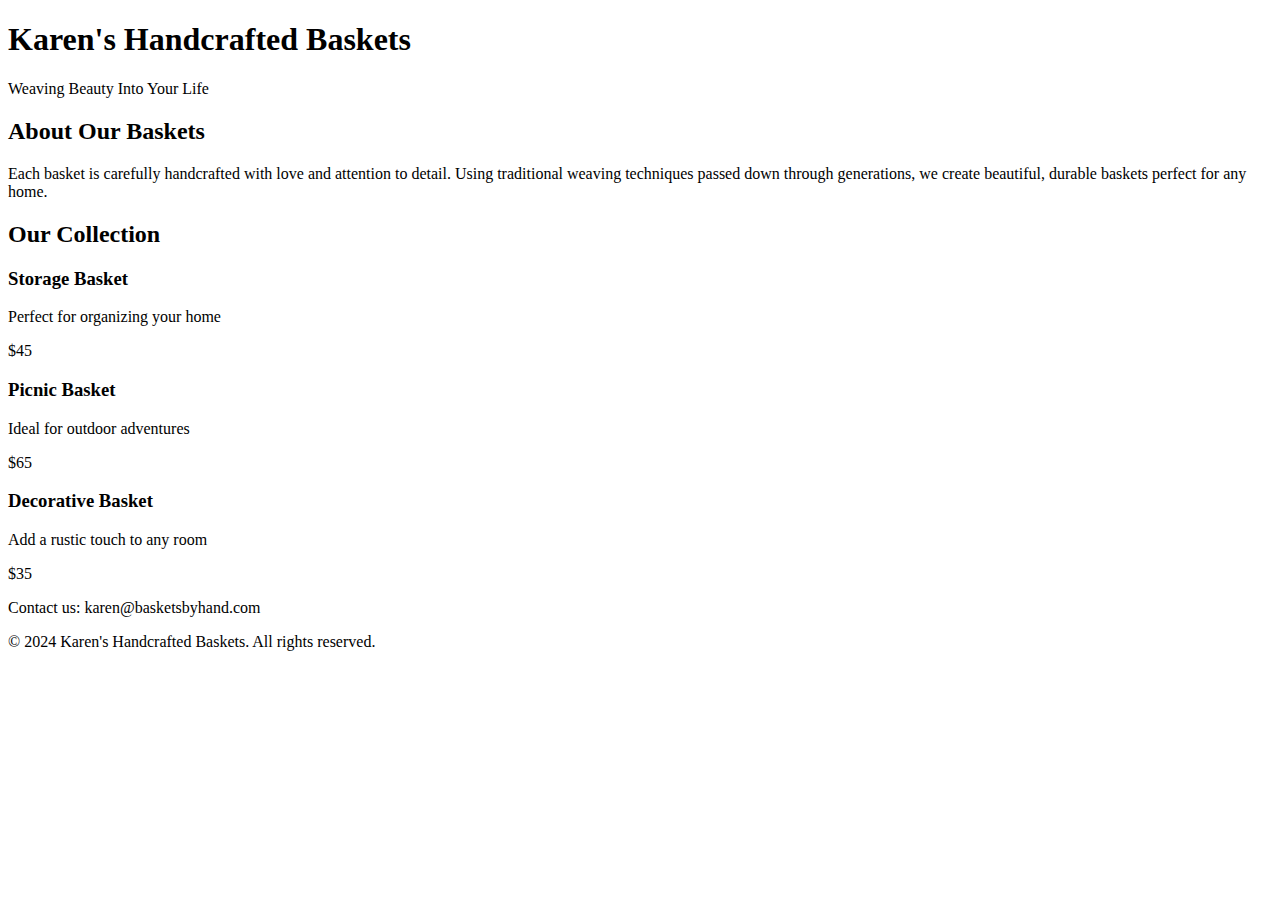
==== index.html @ 5384af72 "Rename index(1).html to index.html" ====
<!DOCTYPE html>
<html lang="en">
  <head>
    <meta charset="UTF-8" />
    <meta name="viewport" content="width=device-width, initial-scale=1.0" />
    <title>Karen's Handcrafted Baskets</title>
    <link rel="stylesheet" href="/style.css">
  </head>
  <body>
    <div id="app">
      <header>
        <h1>Karen's Handcrafted Baskets</h1>
        <p class="tagline">Weaving Beauty Into Your Life</p>
      </header>

      <main>
        <section class="about">
          <h2>About Our Baskets</h2>
          <p>Each basket is carefully handcrafted with love and attention to detail. Using traditional weaving techniques passed down through generations, we create beautiful, durable baskets perfect for any home.</p>
        </section>

        <section class="products">
          <h2>Our Collection</h2>
          <div class="basket-grid">
            <div class="basket-item">
              <h3>Storage Basket</h3>
              <p>Perfect for organizing your home</p>
              <p class="price">$45</p>
            </div>
            <div class="basket-item">
              <h3>Picnic Basket</h3>
              <p>Ideal for outdoor adventures</p>
              <p class="price">$65</p>
            </div>
            <div class="basket-item">
              <h3>Decorative Basket</h3>
              <p>Add a rustic touch to any room</p>
              <p class="price">$35</p>
            </div>
          </div>
        </section>

        <!-- Hidden link -->
        <div style="display: none;">
          <a href="/secret-inventory.html">Secret Inventory Page</a>
        </div>
      </main>

      <footer>
        <p>Contact us: karen@basketsbyhand.com</p>
        <p>© 2024 Karen's Handcrafted Baskets. All rights reserved.</p>
      </footer>
    </div>
  </body>
</html>
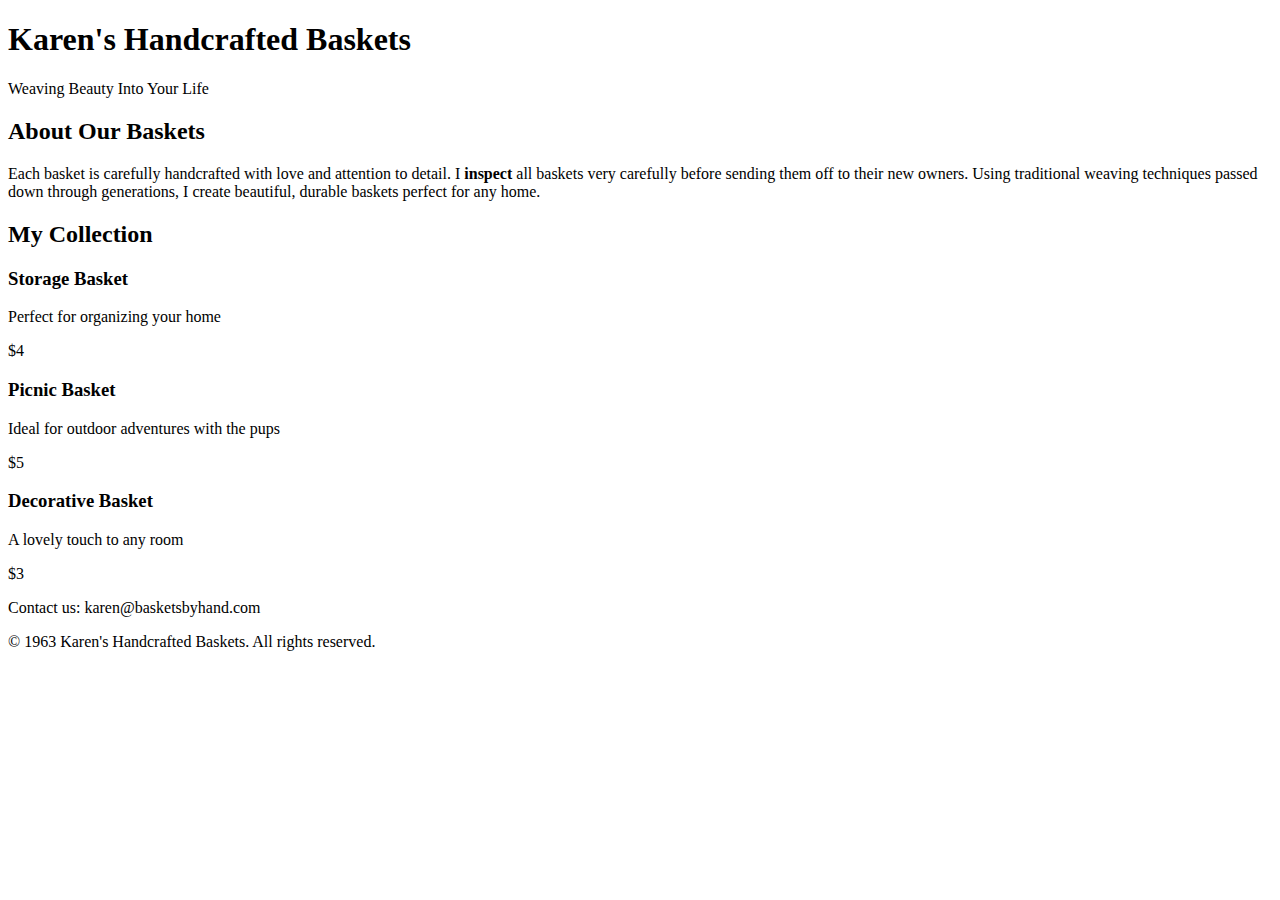
==== commit d6ec9043: "Update index.html" ====
--- a/index.html
+++ b/index.html
@@ -4,7 +4,7 @@
     <meta charset="UTF-8" />
     <meta name="viewport" content="width=device-width, initial-scale=1.0" />
     <title>Karen's Handcrafted Baskets</title>
-    <link rel="stylesheet" href="/style.css">
+    <link rel="stylesheet" href="style.css">
   </head>
   <body>
     <div id="app">
@@ -16,26 +16,26 @@
       <main>
         <section class="about">
           <h2>About Our Baskets</h2>
-          <p>Each basket is carefully handcrafted with love and attention to detail. Using traditional weaving techniques passed down through generations, we create beautiful, durable baskets perfect for any home.</p>
+          <p>Each basket is carefully handcrafted with love and attention to detail. I <b>inspect</b> all baskets very carefully before sending them off to their new owners. Using traditional weaving techniques passed down through generations, I create beautiful, durable baskets perfect for any home.</p>
         </section>
 
         <section class="products">
-          <h2>Our Collection</h2>
+          <h2>My Collection</h2>
           <div class="basket-grid">
             <div class="basket-item">
               <h3>Storage Basket</h3>
               <p>Perfect for organizing your home</p>
-              <p class="price">$45</p>
+              <p class="price">$4</p>
             </div>
             <div class="basket-item">
               <h3>Picnic Basket</h3>
-              <p>Ideal for outdoor adventures</p>
-              <p class="price">$65</p>
+              <p>Ideal for outdoor adventures with the pups</p>
+              <p class="price">$5</p>
             </div>
             <div class="basket-item">
               <h3>Decorative Basket</h3>
-              <p>Add a rustic touch to any room</p>
-              <p class="price">$35</p>
+              <p>A lovely touch to any room</p>
+              <p class="price">$3</p>
             </div>
           </div>
         </section>
@@ -48,7 +48,7 @@
 
       <footer>
         <p>Contact us: karen@basketsbyhand.com</p>
-        <p>© 2024 Karen's Handcrafted Baskets. All rights reserved.</p>
+        <p>© 1963 Karen's Handcrafted Baskets. All rights reserved.</p>
       </footer>
     </div>
   </body>
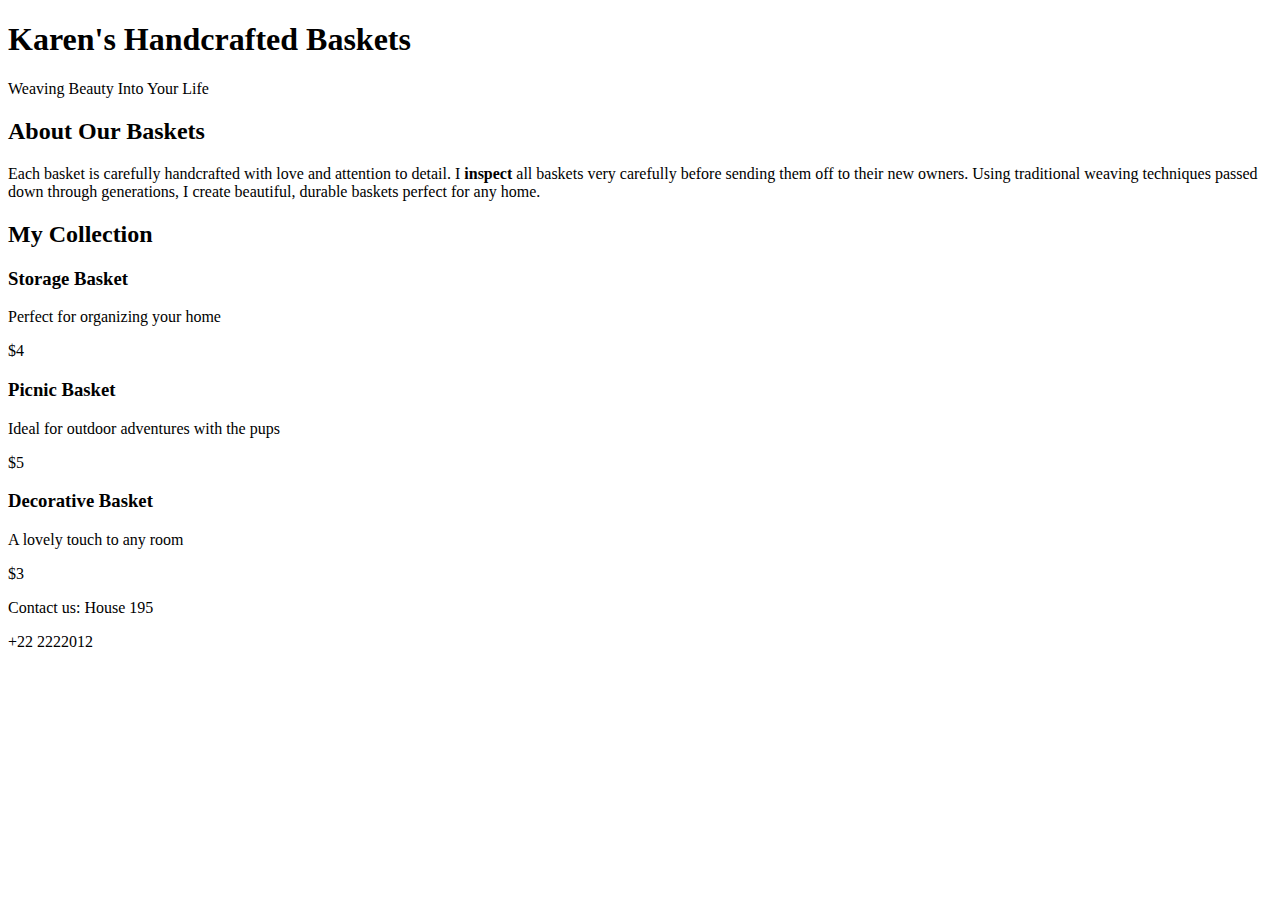
==== commit bba369bd: "Update index.html" ====
--- a/index.html
+++ b/index.html
@@ -47,8 +47,8 @@
       </main>
 
       <footer>
-        <p>Contact us: karen@basketsbyhand.com</p>
-        <p>© 1963 Karen's Handcrafted Baskets. All rights reserved.</p>
+        <p>Contact us: House 195</p>
+        <p>+22 2222012</p>
       </footer>
     </div>
   </body>
